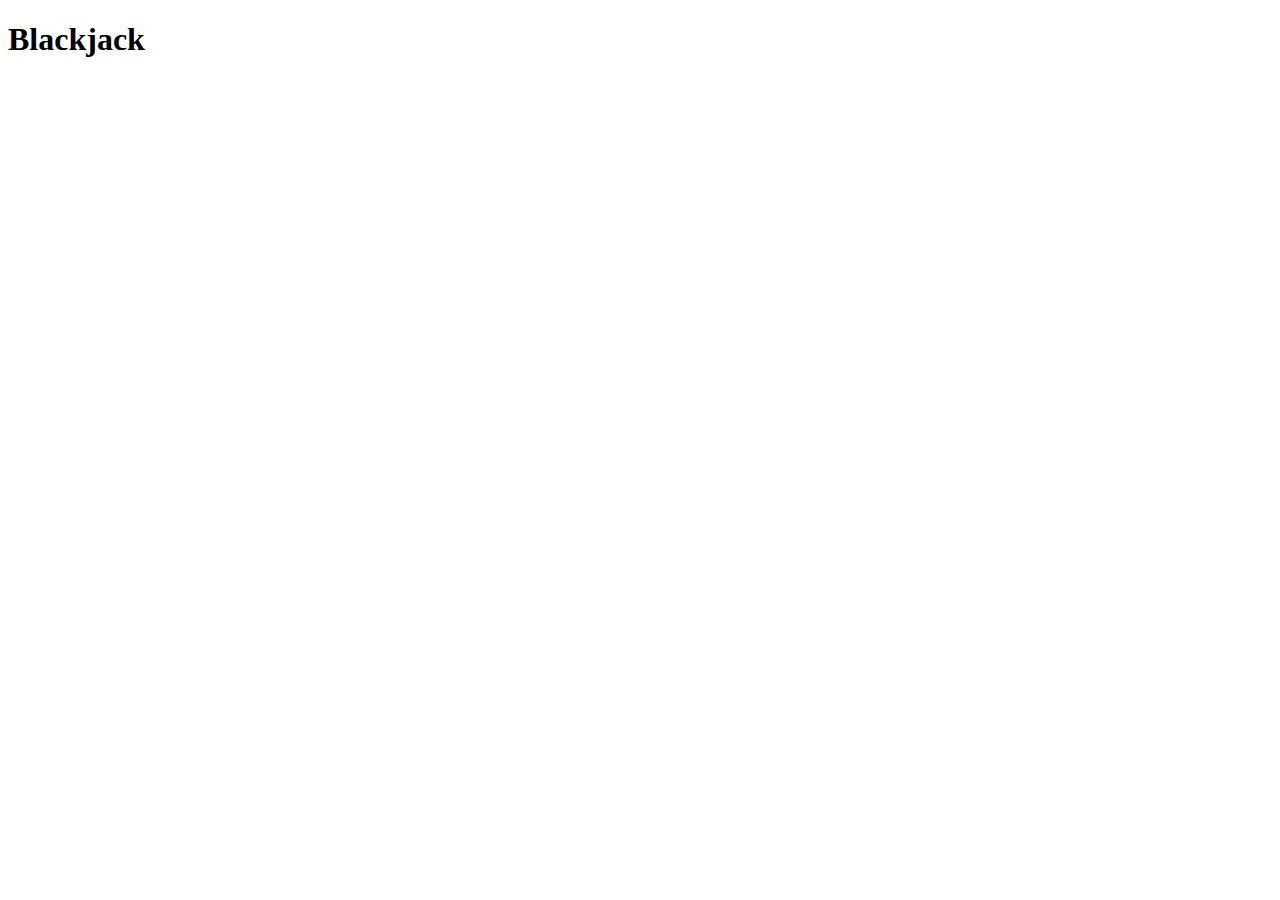
==== blackjack/index.html @ 782670e5 "styling" ====
<!DOCTYPE html>
<html lang="en">
<head>
    <meta charset="UTF-8">
    <meta name="viewport" content="width=device-width, initial-scale=1.0">
    <title>Blackjack</title>
</head>
<body>
    <h1> Blackjack </h1>
</body>
</html>
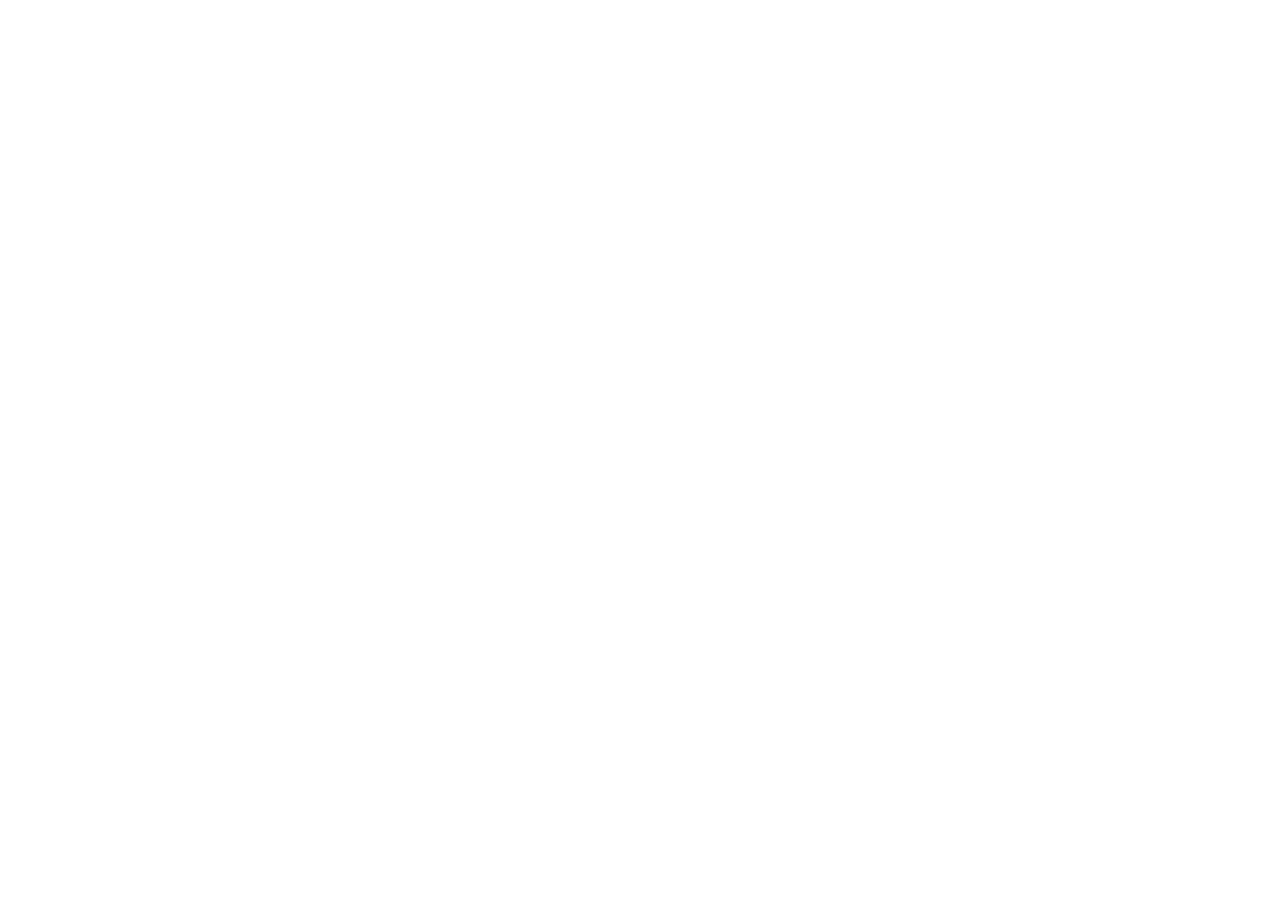
==== commit 2e81dc6e: "html css set up" ====
--- a/blackjack/index.html
+++ b/blackjack/index.html
@@ -4,8 +4,9 @@
     <meta charset="UTF-8">
     <meta name="viewport" content="width=device-width, initial-scale=1.0">
     <title>Blackjack</title>
+    <link rel="stylesheet" href="style.css">
 </head>
 <body>
-    <h1> Blackjack </h1>
+    <script src="main.js"></script> 
 </body>
 </html>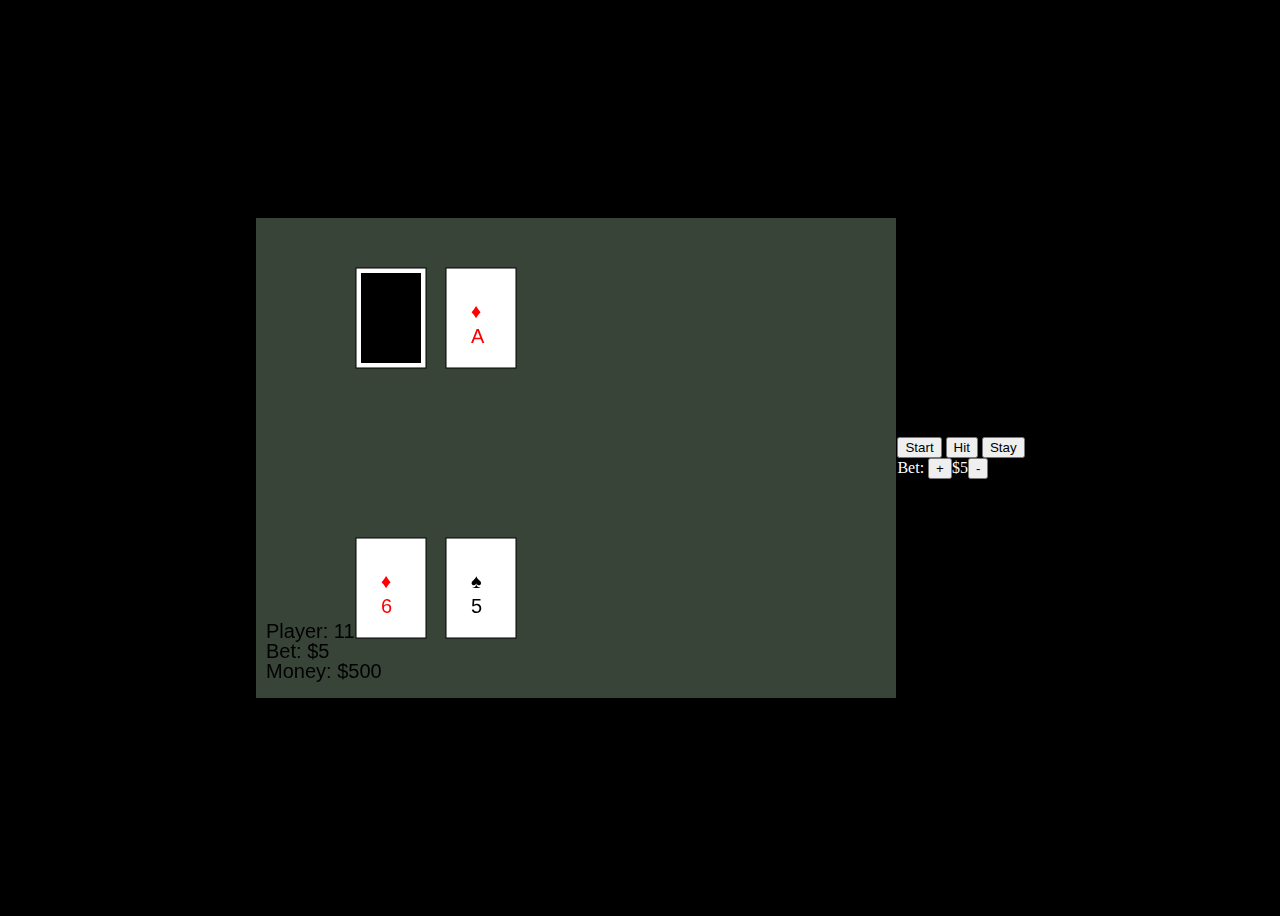
==== commit d27dbdda: "blackjack working" ====
--- a/blackjack/index.html
+++ b/blackjack/index.html
@@ -7,6 +7,13 @@
     <link rel="stylesheet" href="style.css">
 </head>
 <body>
+    <canvas id="gameCanvas" width="640" height="480"></canvas>
+    <div id="controls">
+        <button id="startBtn">Start</button>
+        <button id="hitBtn">Hit</button>
+        <button id="stayBtn">Stay</button>
+        <div>Bet: <button id="increaseBet">+</button><span id="bet">$5</span><button id="decreaseBet">-</button></div>
+    </div>
     <script src="main.js"></script> 
 </body>
 </html>--- a/blackjack/style.css
+++ b/blackjack/style.css
@@ -0,0 +1,12 @@
+body {
+    display: flex;
+    justify-content: center;
+    align-items: center;
+    height: 100vh;
+    background: rgb(0, 0, 0);
+    color: white;
+}
+#gameCanvas {
+    background: rgb(57, 68, 57);
+    border: 1px solid #000;
+}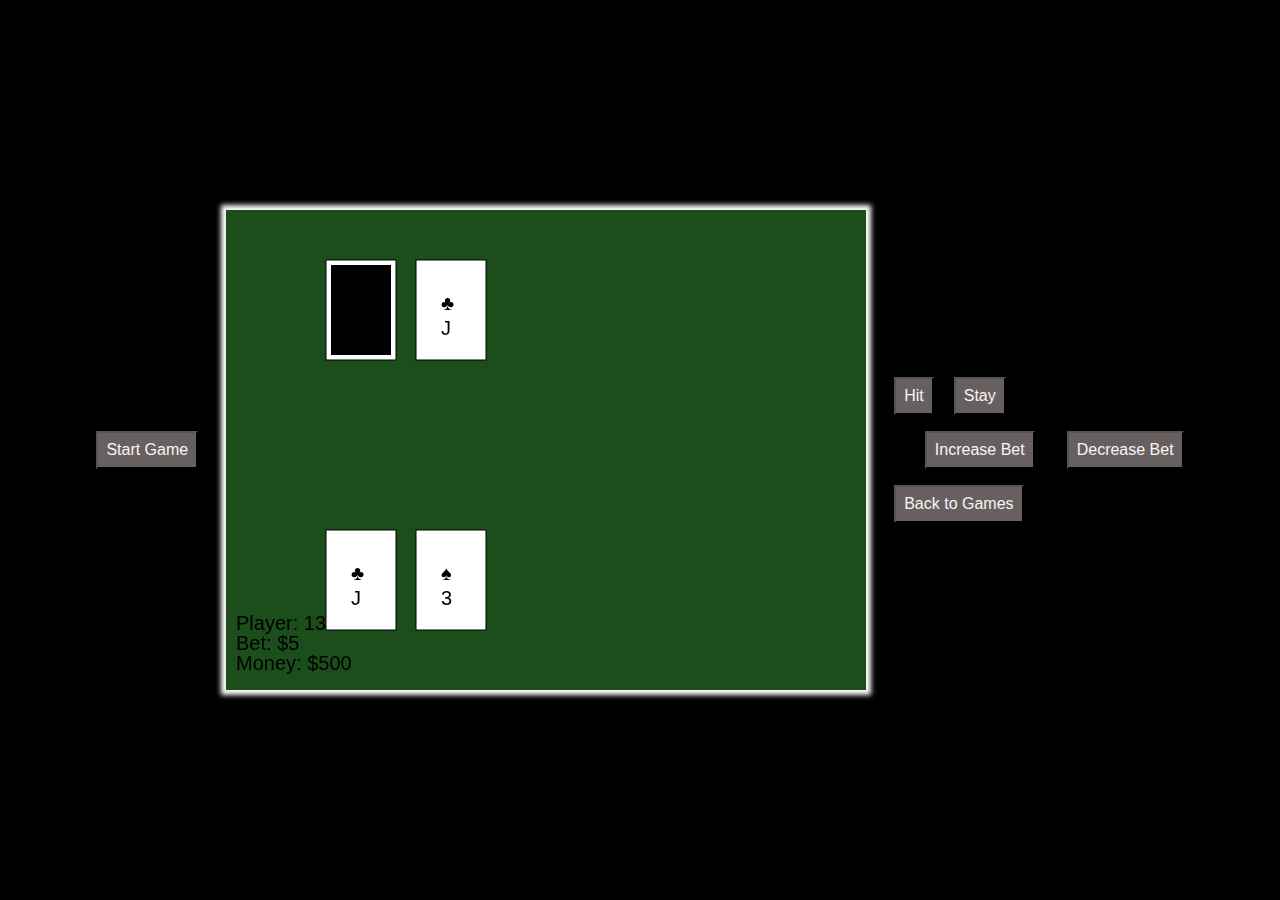
==== commit d8135b0f: "blackjack styling" ====
--- a/blackjack/index.html
+++ b/blackjack/index.html
@@ -7,12 +7,20 @@
     <link rel="stylesheet" href="style.css">
 </head>
 <body>
-    <canvas id="gameCanvas" width="640" height="480"></canvas>
-    <div id="controls">
-        <button id="startBtn">Start</button>
-        <button id="hitBtn">Hit</button>
+    <div id="control-panel" >
+        <button id="startBtn">Start Game</button>
+        </div>
+        <canvas id="gameCanvas" width="640" height="480"></canvas>
+        <div class="game-controls">
+            <button id="hitBtn">Hit</button>
         <button id="stayBtn">Stay</button>
-        <div>Bet: <button id="increaseBet">+</button><span id="bet">$5</span><button id="decreaseBet">-</button></div>
+        <div>Bet: <button id="increaseBet">Increase Bet</button><span id="bet">$5</span><button id="decreaseBet">Decrease Bet</button>
+        </div>
+        <div class="gamescreen">
+            <a href="../games.html">
+                <button class="gamescreen">Back to Games</button>
+            </a>
+        </div>
     </div>
     <script src="main.js"></script> 
 </body>
--- a/blackjack/style.css
+++ b/blackjack/style.css
@@ -3,10 +3,31 @@
     justify-content: center;
     align-items: center;
     height: 100vh;
-    background: rgb(0, 0, 0);
-    color: white;
+    margin: 0;
+    background-color: #000;
 }
+
+.game-container {
+    display: flex;
+    flex-direction: column; 
+    align-items: center; 
+}
+
 #gameCanvas {
-    background: rgb(57, 68, 57);
-    border: 1px solid #000;
+    background-color:rgb(28, 78, 28);
+    margin: 20px; 
+    box-shadow: 0 0 5px 5px white;
+}
+
+button {
+    font-size: 16px;
+    background-color: rgb(104, 96, 96);
+    color: rgb(247, 245, 245);
+    margin: 8px;
+    padding: 8px;
+}
+
+button:hover {
+    background-color: rgb(224, 144, 238);
+    cursor: pointer;
 }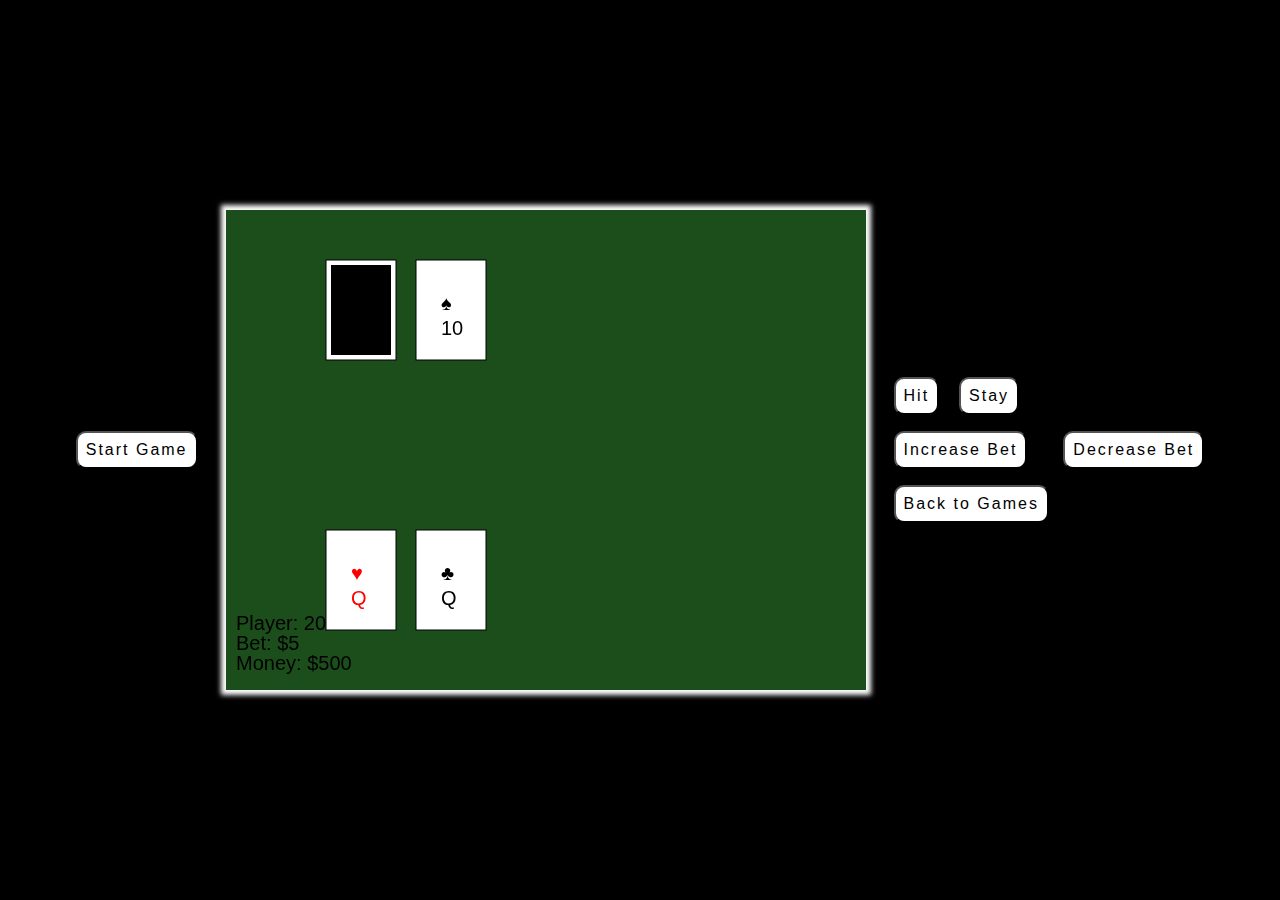
==== commit cdf41e4c: "blackjack styling" ====
--- a/blackjack/index.html
+++ b/blackjack/index.html
@@ -13,8 +13,10 @@
         <canvas id="gameCanvas" width="640" height="480"></canvas>
         <div class="game-controls">
             <button id="hitBtn">Hit</button>
-        <button id="stayBtn">Stay</button>
-        <div>Bet: <button id="increaseBet">Increase Bet</button><span id="bet">$5</span><button id="decreaseBet">Decrease Bet</button>
+            <button id="stayBtn">Stay</button>
+        <div>
+            <button id="increaseBet">Increase Bet</button><span id="bet">$5</span>
+            <button id="decreaseBet">Decrease Bet</button>
         </div>
         <div class="gamescreen">
             <a href="../games.html">
--- a/blackjack/style.css
+++ b/blackjack/style.css
@@ -1,3 +1,4 @@
+
 body {
     display: flex;
     justify-content: center;
@@ -21,13 +22,16 @@
 
 button {
     font-size: 16px;
-    background-color: rgb(104, 96, 96);
-    color: rgb(247, 245, 245);
+    background-color: rgb(255, 255, 255);
+    color: rgb(0, 0, 0);
     margin: 8px;
     padding: 8px;
+    letter-spacing: 2px;
+    border-radius: 10px;
 }
 
 button:hover {
-    background-color: rgb(224, 144, 238);
+    background-color: rgb(0, 0, 0);
+    color: white;
     cursor: pointer;
 }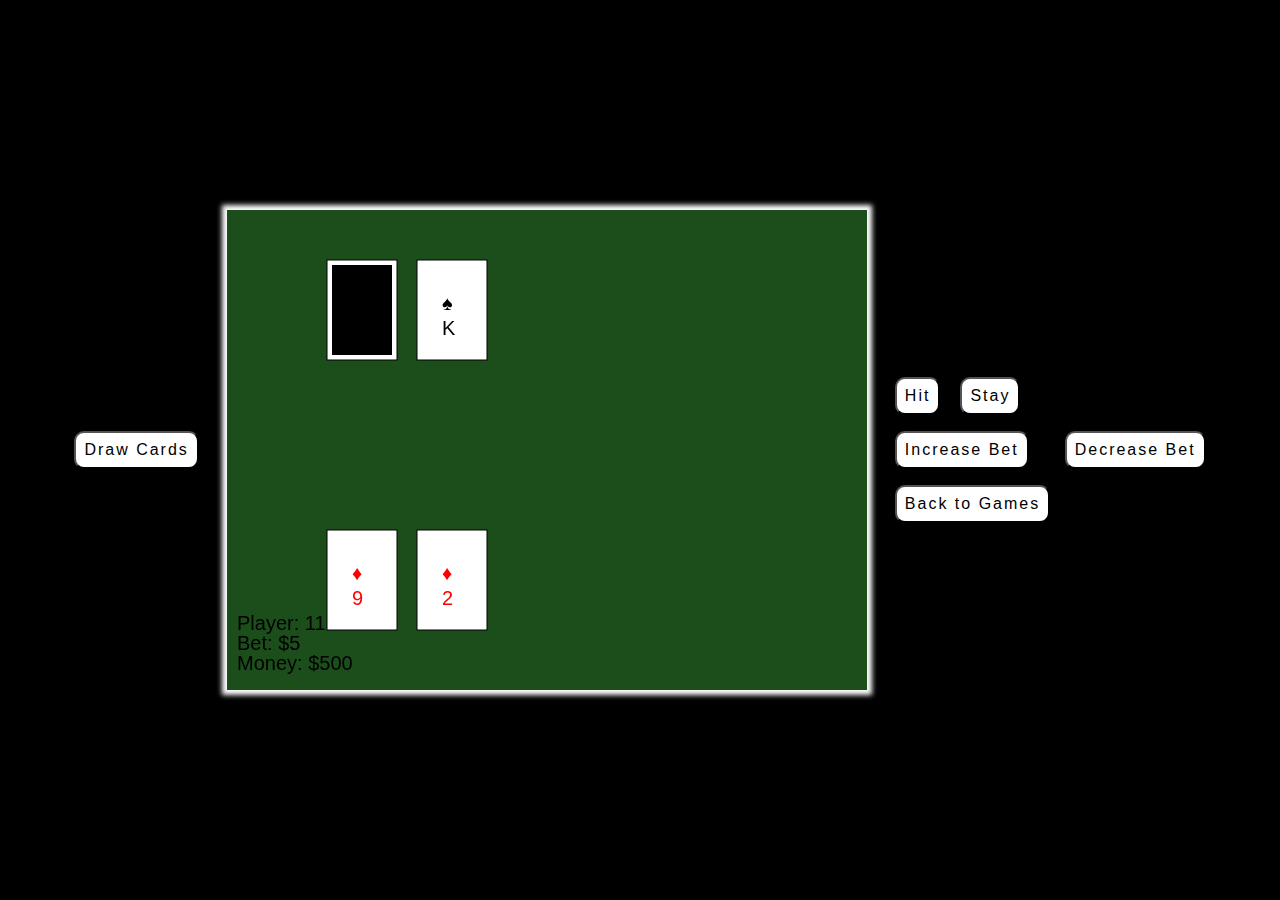
==== commit 9ce0ff59: "update" ====
--- a/blackjack/index.html
+++ b/blackjack/index.html
@@ -8,7 +8,7 @@
 </head>
 <body>
     <div id="control-panel" >
-        <button id="startBtn">Start Game</button>
+        <button id="startBtn">Draw Cards</button>
         </div>
         <canvas id="gameCanvas" width="640" height="480"></canvas>
         <div class="game-controls">
--- a/blackjack/style.css
+++ b/blackjack/style.css
@@ -22,8 +22,8 @@
 
 button {
     font-size: 16px;
-    background-color: rgb(255, 255, 255);
-    color: rgb(0, 0, 0);
+    background-color: white;
+    color: black;
     margin: 8px;
     padding: 8px;
     letter-spacing: 2px;
@@ -31,7 +31,7 @@
 }
 
 button:hover {
-    background-color: rgb(0, 0, 0);
+    background-color: black;
     color: white;
     cursor: pointer;
 }